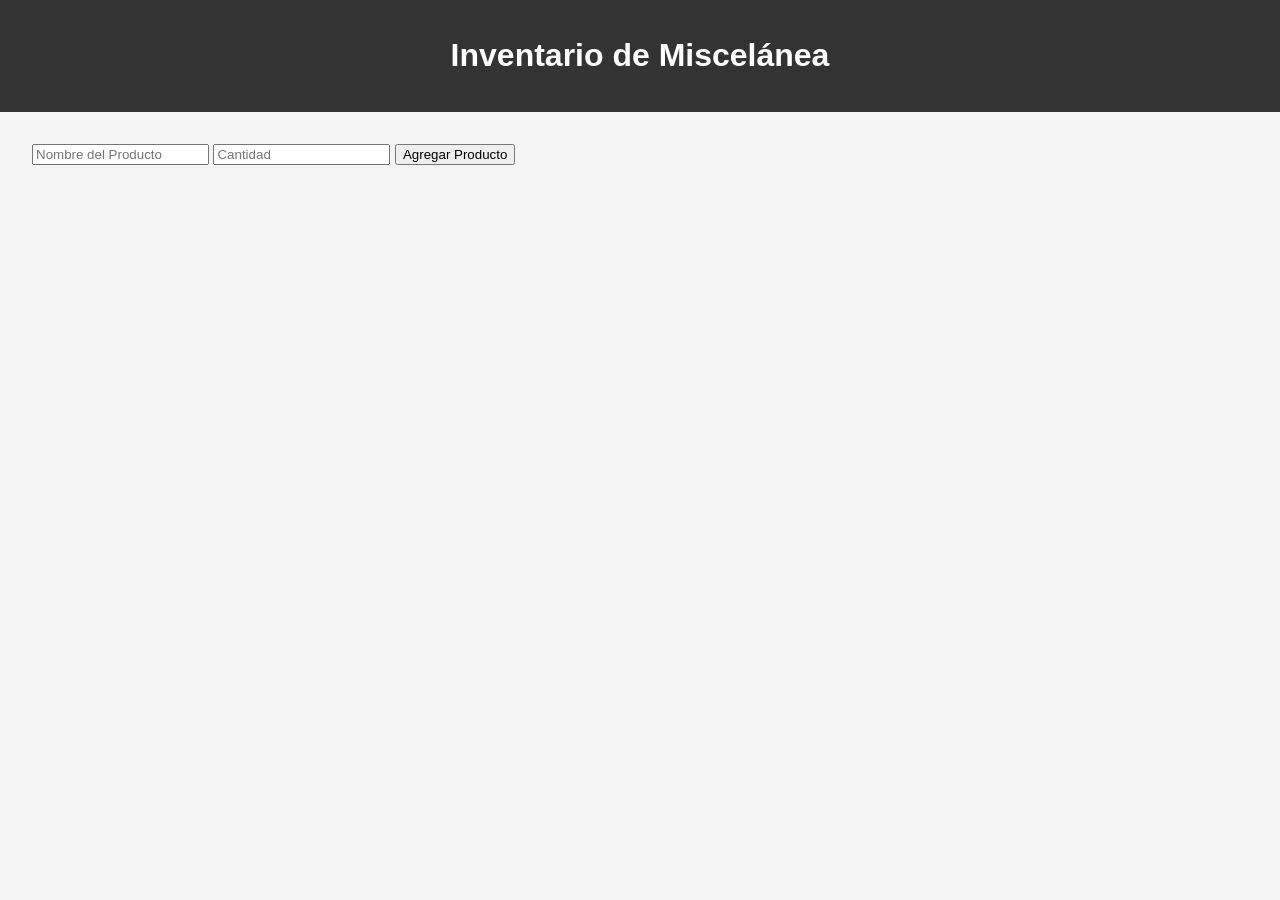
==== index.html @ 2b0689c4 "Initial commit" ====
<!DOCTYPE html>
<html lang="es">
<head>
    <meta charset="UTF-8">
    <meta name="viewport" content="width=device-width, initial-scale=1.0">
    <title>Inventario de Miscelánea</title>
    <link rel="stylesheet" href="styles.css"> <!-- Vincula styles.css -->
</head>
<body>

    <header>
        <h1>Inventario de Miscelánea</h1>
    </header>

    <main>
        <form id="product-form">
            <input type="text" id="product-name" placeholder="Nombre del Producto">
            <input type="number" id="product-quantity" placeholder="Cantidad">
            <button type="submit">Agregar Producto</button>
        </form>

        <section id="product-list">
            <!-- Aquí aparecerá la lista de productos -->
        </section>
    </main>

    <script src="script.js"></script> <!-- Vincula script.js -->
</body>
</html>
---- styles.css ----
body {
    font-family: Arial, sans-serif;
    margin: 0;
    padding: 0;
    background-color: #f5f5f5;
}

header {
    background-color: #333;
    color: #fff;
    padding: 1rem;
    text-align: center;
}

main {
    padding: 2rem;
}
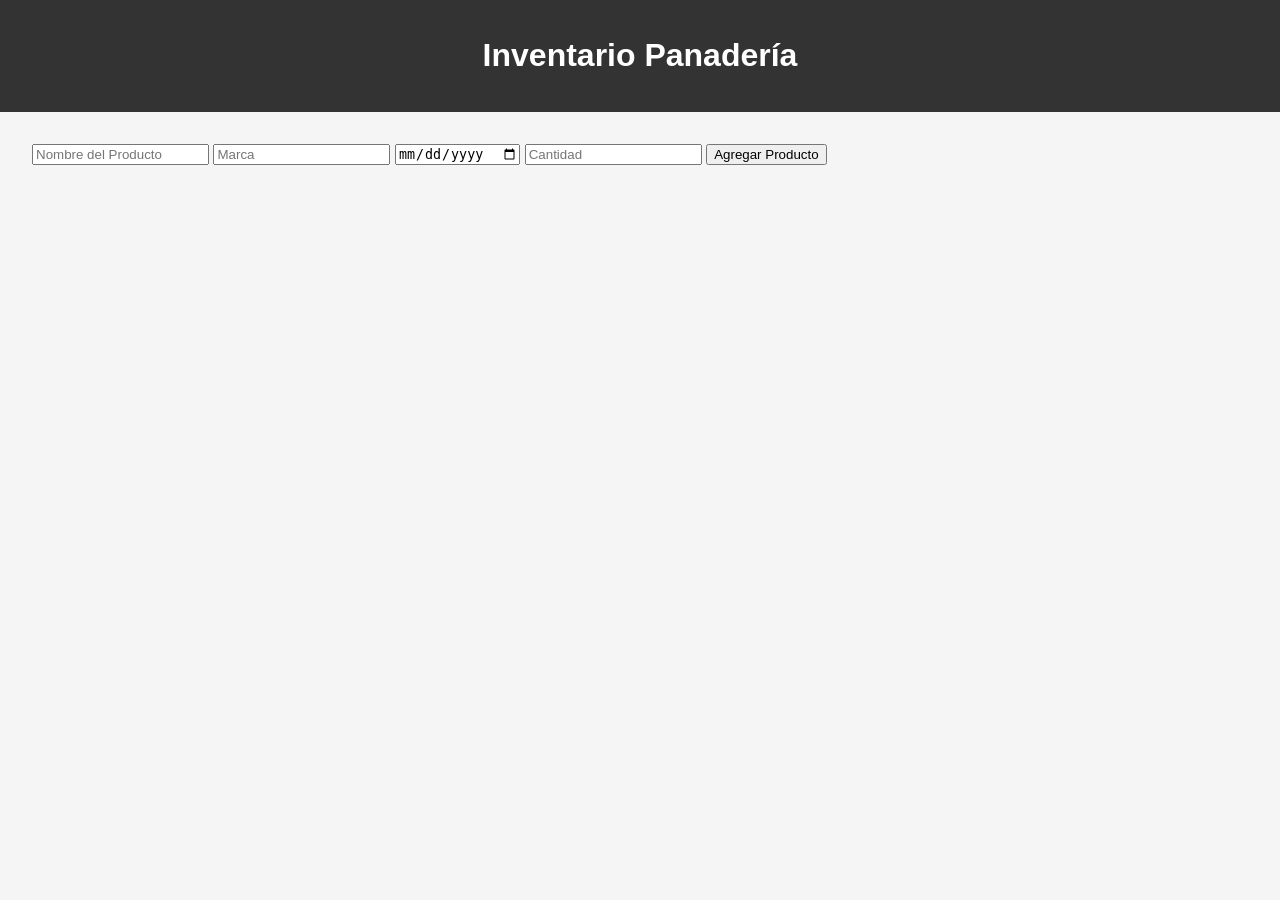
==== commit 333dcaa4: "Idea changed La idea se cambió de miscelania a panaderia." ====
--- a/index.html
+++ b/index.html
@@ -9,18 +9,21 @@
 <body>
 
     <header>
-        <h1>Inventario de Miscelánea</h1>
+        <h1>Inventario Panadería</h1>
     </header>
 
     <main>
         <form id="product-form">
             <input type="text" id="product-name" placeholder="Nombre del Producto">
+            <input type="text" id="product-marca" placeholder="Marca">
+            <input type="date" id="product-date" placeholder="Fecha de vencimiento">
             <input type="number" id="product-quantity" placeholder="Cantidad">
+
             <button type="submit">Agregar Producto</button>
         </form>
 
         <section id="product-list">
-            <!-- Aquí aparecerá la lista de productos -->
+           
         </section>
     </main>
 
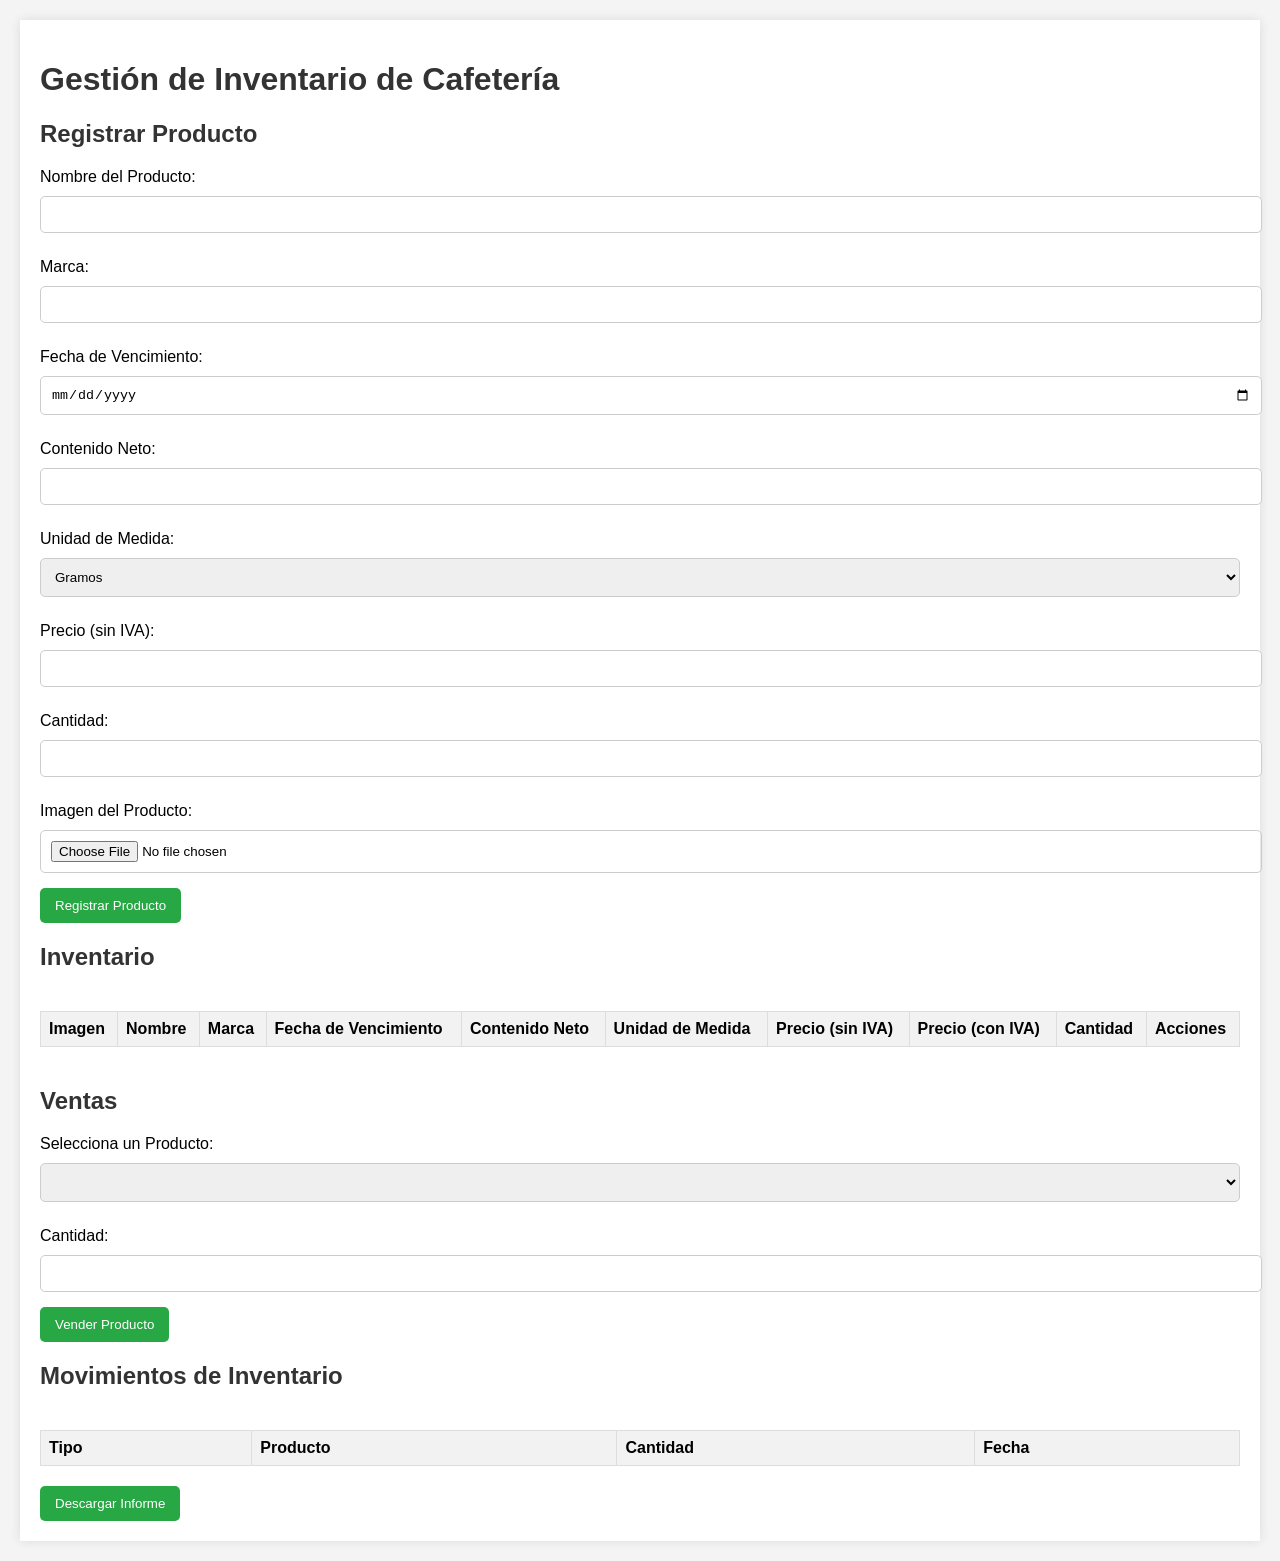
==== commit 30b777ab: "ultimos ajustes" ====
--- a/index.html
+++ b/index.html
@@ -3,30 +3,303 @@
 <head>
     <meta charset="UTF-8">
     <meta name="viewport" content="width=device-width, initial-scale=1.0">
-    <title>Inventario de Miscelánea</title>
-    <link rel="stylesheet" href="styles.css"> <!-- Vincula styles.css -->
+    <title>Inventario de Cafetería</title>
+    <style>
+        body {
+            font-family: Arial, sans-serif;
+            margin: 0;
+            padding: 20px;
+            background-color: #f4f4f4;
+        }
+        h1, h2 {
+            color: #333;
+        }
+        .container {
+            max-width: 1200px;
+            margin: 0 auto;
+            padding: 20px;
+            background: #fff;
+            box-shadow: 0 0 10px rgba(0,0,0,0.1);
+        }
+        form {
+            margin-bottom: 20px;
+        }
+        label {
+            display: block;
+            margin: 10px 0 5px;
+        }
+        input, select {
+            width: 100%;
+            padding: 10px;
+            margin: 5px 0 15px;
+            border: 1px solid #ccc;
+            border-radius: 5px;
+        }
+        button {
+            padding: 10px 15px;
+            background-color: #28a745;
+            color: white;
+            border: none;
+            border-radius: 5px;
+            cursor: pointer;
+        }
+        button:hover {
+            background-color: #218838;
+        }
+        table {
+            width: 100%;
+            border-collapse: collapse;
+            margin: 20px 0;
+        }
+        th, td {
+            border: 1px solid #ddd;
+            padding: 8px;
+            text-align: left;
+        }
+        th {
+            background-color: #f2f2f2;
+        }
+        .responsive-table {
+            overflow-x: auto;
+        }
+        .image-preview {
+            max-width: 100px;
+            display: block;
+            margin: 10px 0;
+        }
+    </style>
 </head>
 <body>
-
-    <header>
-        <h1>Inventario Panadería</h1>
-    </header>
-
-    <main>
-        <form id="product-form">
-            <input type="text" id="product-name" placeholder="Nombre del Producto">
-            <input type="text" id="product-marca" placeholder="Marca">
-            <input type="date" id="product-date" placeholder="Fecha de vencimiento">
-            <input type="number" id="product-quantity" placeholder="Cantidad">
-
-            <button type="submit">Agregar Producto</button>
+    <div class="container">
+        <h1>Gestión de Inventario de Cafetería</h1>
+        
+        <h2>Registrar Producto</h2>
+        <form id="productForm">
+            <label for="productName">Nombre del Producto:</label>
+            <input type="text" id="productName" required>
+            <label for="brand">Marca:</label>
+            <input type="text" id="brand" required>
+            <label for="expiryDate">Fecha de Vencimiento:</label>
+            <input type="date" id="expiryDate" required>
+            <label for="netContent">Contenido Neto:</label>
+            <input type="text" id="netContent" required>
+            <label for="unitMeasure">Unidad de Medida:</label>
+            <select id="unitMeasure">
+                <option value="g">Gramos</option>
+                <option value="ml">Mililitros</option>
+            </select>
+            <label for="price">Precio (sin IVA):</label>
+            <input type="number" id="price" required>
+            <label for="quantity">Cantidad:</label>
+            <input type="number" id="quantity" required>
+            <label for="image">Imagen del Producto:</label>
+            <input type="file" id="image" accept="image/*" onchange="previewImage(event)">
+            <img id="imagePreview" class="image-preview" src="" alt="Vista previa de la imagen" style="display:none;">
+            <button type="submit">Registrar Producto</button>
         </form>
-
-        <section id="product-list">
-           
-        </section>
-    </main>
-
-    <script src="script.js"></script> <!-- Vincula script.js -->
+        
+        <h2>Inventario</h2>
+        <div class="responsive-table">
+            <table id="inventoryTable">
+                <thead>
+                    <tr>
+                        <th>Imagen</th>
+                        <th>Nombre</th>
+                        <th>Marca</th>
+                        <th>Fecha de Vencimiento</th>
+                        <th>Contenido Neto</th>
+                        <th>Unidad de Medida</th>
+                        <th>Precio (sin IVA)</th>
+                        <th>Precio (con IVA)</th>
+                        <th>Cantidad</th>
+                        <th>Acciones</th>
+                    </tr>
+                </thead>
+                <tbody>
+                    <!-- Las filas de productos se llenarán aquí -->
+                </tbody>
+            </table>
+        </div>
+
+        <h2>Ventas</h2>
+        <form id="salesForm">
+            <label for="salesProduct">Selecciona un Producto:</label>
+            <select id="salesProduct" required>
+                <!-- Opciones llenadas desde el inventario -->
+            </select>
+            <label for="salesQuantity">Cantidad:</label>
+            <input type="number" id="salesQuantity" required>
+            <button type="submit">Vender Producto</button>
+        </form>
+
+        <h2>Movimientos de Inventario</h2>
+        <div class="responsive-table">
+            <table id="movementsTable">
+                <thead>
+                    <tr>
+                        <th>Tipo</th>
+                        <th>Producto</th>
+                        <th>Cantidad</th>
+                        <th>Fecha</th>
+                    </tr>
+                </thead>
+                <tbody>
+                    <!-- Las filas de movimientos se llenarán aquí -->
+                </tbody>
+            </table>
+        </div>
+
+        <button onclick="downloadReport()">Descargar Informe</button>
+    </div>
+
+    <script>
+        const inventory = [];
+        const movements = [];
+
+        document.getElementById('productForm').addEventListener('submit', function(event) {
+            event.preventDefault();
+            const name = document.getElementById('productName').value;
+            const brand = document.getElementById('brand').value;
+            const expiryDate = document.getElementById('expiryDate').value;
+            const netContent = document.getElementById('netContent').value;
+            const unitMeasure = document.getElementById('unitMeasure').value;
+            const price = parseFloat(document.getElementById('price').value);
+            const quantity = parseInt(document.getElementById('quantity').value);
+            const image = document.getElementById('image').files[0];
+
+            const reader = new FileReader();
+            reader.onload = function(e) {
+                inventory.push({
+                    name,
+                    brand,
+                    expiryDate,
+                    netContent,
+                    unitMeasure,
+                    price,
+                    quantity,
+                    image: e.target.result,
+                });
+                updateInventoryTable();
+                updateSalesProductSelect();
+                document.getElementById('productForm').reset();
+                document.getElementById('imagePreview').style.display = 'none';
+            };
+            reader.readAsDataURL(image);
+        });
+
+        document.getElementById('salesForm').addEventListener('submit', function(event) {
+            event.preventDefault();
+            const selectedProductIndex = document.getElementById('salesProduct').selectedIndex;
+            const quantitySold = parseInt(document.getElementById('salesQuantity').value);
+
+            if (quantitySold > inventory[selectedProductIndex].quantity) {
+                alert('No hay suficiente cantidad en el inventario.');
+                return;
+            }
+
+            const movement = {
+                type: 'Venta',
+                product: inventory[selectedProductIndex].name,
+                quantity: quantitySold,
+                date: new Date().toLocaleDateString()
+            };
+
+            movements.push(movement);
+            inventory[selectedProductIndex].quantity -= quantitySold;
+
+            updateInventoryTable();
+            updateMovementsTable();
+            document.getElementById('salesForm').reset();
+        });
+
+        function updateInventoryTable() {
+            const inventoryTableBody = document.querySelector('#inventoryTable tbody');
+            inventoryTableBody.innerHTML = '';
+            inventory.forEach((item, index) => {
+                const row = inventoryTableBody.insertRow();
+                row.innerHTML = `
+                    <td><img src="${item.image}" alt="${item.name}" style="max-width: 100px;"></td>
+                    <td>${item.name}</td>
+                    <td>${item.brand}</td>
+                    <td>${item.expiryDate}</td>
+                    <td>${item.netContent}</td>
+                    <td>${item.unitMeasure}</td>
+                    <td>$${item.price.toFixed(2)}</td>
+                    <td>$${(item.price * 1.19).toFixed(2)}</td>
+                    <td>${item.quantity}</td>
+                    <td><button onclick="editProduct(${index})">Editar</button><button onclick="deleteProduct(${index})">Eliminar</button></td>
+                `;
+            });
+        }
+
+        function updateSalesProductSelect() {
+            const salesProductSelect = document.getElementById('salesProduct');
+            salesProductSelect.innerHTML = '';
+            inventory.forEach((item) => {
+                const option = document.createElement('option');
+                option.value = item.name;
+                option.textContent = `${item.name} - $${item.price.toFixed(2)} (C: ${item.quantity})`;
+                salesProductSelect.appendChild(option);
+            });
+        }
+
+        function updateMovementsTable() {
+            const movementsTableBody = document.querySelector('#movementsTable tbody');
+            movementsTableBody.innerHTML = '';
+            movements.forEach((movement) => {
+                const row = movementsTableBody.insertRow();
+                row.innerHTML = `
+                    <td>${movement.type}</td>
+                    <td>${movement.product}</td>
+                    <td>${movement.quantity}</td>
+                    <td>${movement.date}</td>
+                `;
+            });
+        }
+
+        function downloadReport() {
+            const csvContent = "data:text/csv;charset=utf-8," 
+                + "Tipo,Producto,Cantidad,Fecha\n" 
+                + movements.map(movement => `${movement.type},${movement.product},${movement.quantity},${movement.date}`).join("\n");
+
+            const encodedUri = encodeURI(csvContent);
+            const link = document.createElement("a");
+            link.setAttribute("href", encodedUri);
+            link.setAttribute("download", "movimientos_inventario.csv");
+            document.body.appendChild(link);
+            link.click();
+            document.body.removeChild(link);
+        }
+
+        function previewImage(event) {
+            const imagePreview = document.getElementById('imagePreview');
+            imagePreview.src = URL.createObjectURL(event.target.files[0]);
+            imagePreview.style.display = 'block';
+        }
+
+        function editProduct(index) {
+            const item = inventory[index];
+            document.getElementById('productName').value = item.name;
+            document.getElementById('brand').value = item.brand;
+            document.getElementById('expiryDate').value = item.expiryDate;
+            document.getElementById('netContent').value = item.netContent;
+            document.getElementById('unitMeasure').value = item.unitMeasure;
+            document.getElementById('price').value = item.price;
+            document.getElementById('quantity').value = item.quantity;
+            document.getElementById('imagePreview').src = item.image;
+            document.getElementById('imagePreview').style.display = 'block';
+
+            // Remove the product from the inventory for editing
+            inventory.splice(index, 1);
+            updateInventoryTable();
+            updateSalesProductSelect();
+        }
+
+        function deleteProduct(index) {
+            inventory.splice(index, 1);
+            updateInventoryTable();
+            updateSalesProductSelect();
+        }
+    </script>
 </body>
-</html>
+</html>
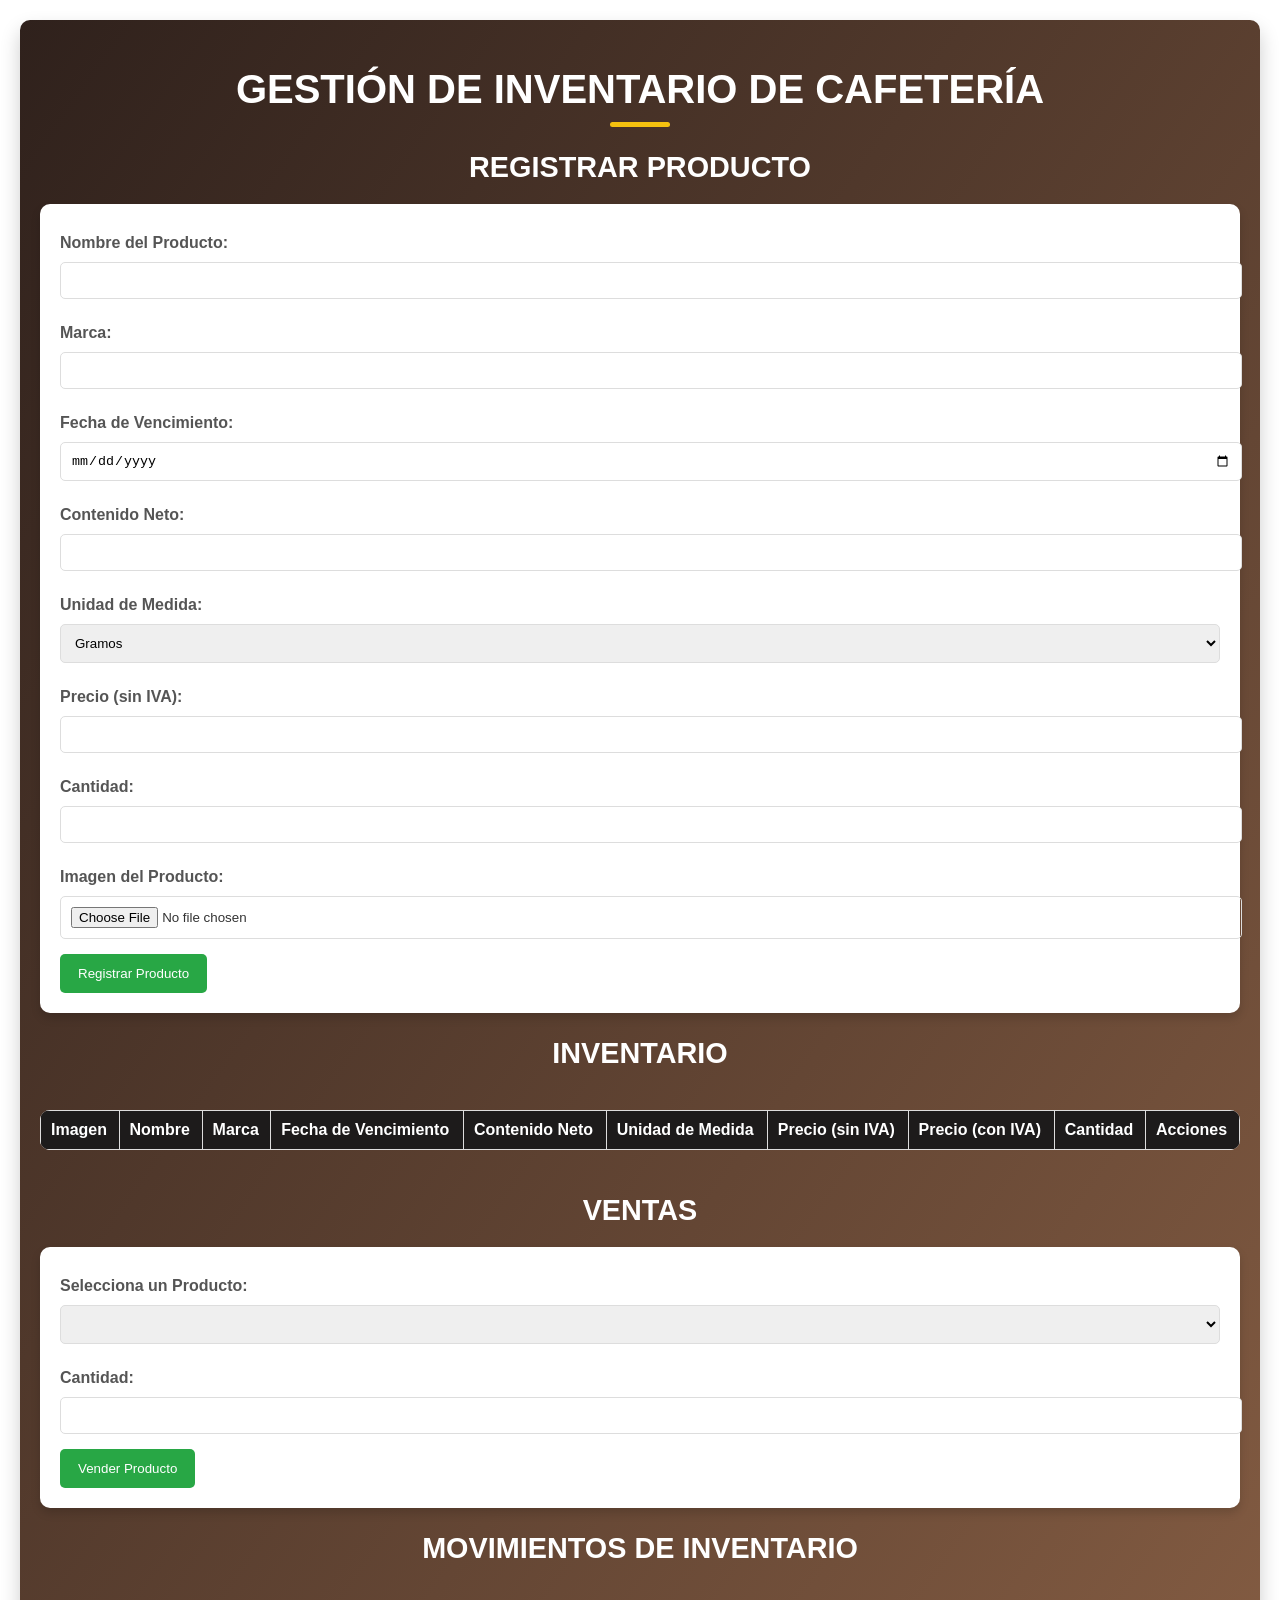
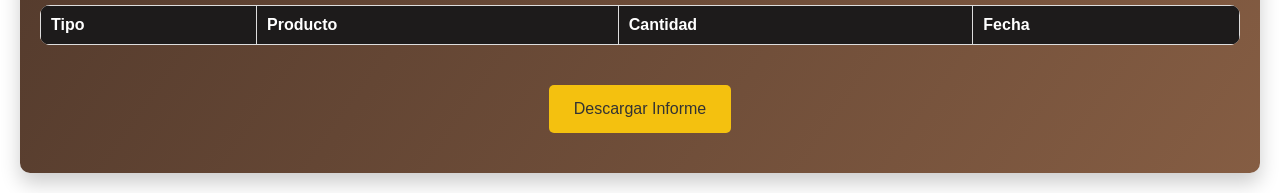
==== commit 28954baf: "agregando los ultimos cambios, y quitando los archivos innecesarios" ====
--- a/index.html
+++ b/index.html
@@ -8,56 +8,105 @@
         body {
             font-family: Arial, sans-serif;
             margin: 0;
-            padding: 20px;
-            background-color: #f4f4f4;
+            padding: 0;
+            background-image: url('./mesa-cafe-fondo-borroso_861875-1051.jpg');
+            background-size: cover;
+            background-position: center;
+            background-repeat: no-repeat;
+        
+        
+            color: #333;
         }
         h1, h2 {
-            color: #333;
+            text-align: center;
+            color: #ffffff;
+            text-transform: uppercase;
+            margin-bottom: 20px;
+        }
+        h1 {
+            font-size: 2.5em;
+            position: relative;
+        }
+        h1::after {
+            content: '';
+            width: 60px;
+            height: 5px;
+            background-color: #f4c10f;
+            display: block;
+            margin: 10px auto;
+            border-radius: 5px;
+        }
+        h2 {
+            font-size: 1.8em;
         }
         .container {
             max-width: 1200px;
-            margin: 0 auto;
+            margin: 20px auto;
             padding: 20px;
-            background: #fff;
-            box-shadow: 0 0 10px rgba(0,0,0,0.1);
+            background: linear-gradient(to bottom right, #2f211c, #855d43);
+            border-radius: 10px;
+            box-shadow: 0 10px 20px rgba(0, 0, 0, 0.2);
         }
         form {
             margin-bottom: 20px;
+            background: #ffffff;
+            padding: 20px;
+            border-radius: 10px;
+            box-shadow: 0 5px 10px rgba(0, 0, 0, 0.15);
         }
         label {
             display: block;
             margin: 10px 0 5px;
+            color: #555;
+            font-weight: bold;
         }
         input, select {
             width: 100%;
             padding: 10px;
             margin: 5px 0 15px;
-            border: 1px solid #ccc;
+            border: 1px solid #ddd;
             border-radius: 5px;
         }
+        input:focus, select:focus {
+            border-color: #6a11cb;
+            outline: none;
+            box-shadow: 0 0 5px rgba(106, 17, 203, 0.5);
+        }
         button {
-            padding: 10px 15px;
+            padding: 12px 18px;
             background-color: #28a745;
             color: white;
             border: none;
             border-radius: 5px;
             cursor: pointer;
+            transition: background-color 0.3s ease, box-shadow 0.3s ease;
         }
         button:hover {
             background-color: #218838;
+            box-shadow: 0 5px 10px rgba(33, 136, 56, 0.3);
         }
         table {
             width: 100%;
             border-collapse: collapse;
             margin: 20px 0;
+            background: #ffffff;
+            border-radius: 10px;
+            overflow: hidden;
         }
         th, td {
             border: 1px solid #ddd;
-            padding: 8px;
+            padding: 10px;
             text-align: left;
         }
         th {
-            background-color: #f2f2f2;
+            background-color: #1d1b1b;
+            color: white;
+        }
+        tr:nth-child(even) {
+            background-color: #f9f9f9;
+        }
+        tr:hover {
+            background-color: #f1f1f1;
         }
         .responsive-table {
             overflow-x: auto;
@@ -66,6 +115,23 @@
             max-width: 100px;
             display: block;
             margin: 10px 0;
+        }
+        .download-btn {
+            display: block;
+            margin: 20px auto;
+            padding: 15px 25px;
+            font-size: 1em;
+            background: #f4c10f;
+            color: #333;
+            border: none;
+            border-radius: 5px;
+            cursor: pointer;
+            text-align: center;
+            transition: all 0.3s ease;
+        }
+        .download-btn:hover {
+            background: #b49c42;
+            box-shadow: 0 5px 10px rgba(229, 181, 14, 0.3);
         }
     </style>
 </head>
@@ -120,7 +186,7 @@
                 </tbody>
             </table>
         </div>
-
+    
         <h2>Ventas</h2>
         <form id="salesForm">
             <label for="salesProduct">Selecciona un Producto:</label>
@@ -131,7 +197,7 @@
             <input type="number" id="salesQuantity" required>
             <button type="submit">Vender Producto</button>
         </form>
-
+    
         <h2>Movimientos de Inventario</h2>
         <div class="responsive-table">
             <table id="movementsTable">
@@ -148,158 +214,160 @@
                 </tbody>
             </table>
         </div>
-
-        <button onclick="downloadReport()">Descargar Informe</button>
+    
+        <button class="download-btn" onclick="downloadReport()">Descargar Informe</button>
     </div>
-
+    
     <script>
         const inventory = [];
         const movements = [];
-
+    
+        // Función para mostrar la vista previa de la imagen
+        function previewImage(event) {
+            const file = event.target.files[0];
+            const reader = new FileReader();
+            reader.onload = function() {
+                const imagePreview = document.getElementById('imagePreview');
+                imagePreview.src = reader.result;
+                imagePreview.style.display = 'block';
+            };
+            reader.readAsDataURL(file);
+        }
+    
+        // Función para registrar un producto
         document.getElementById('productForm').addEventListener('submit', function(event) {
             event.preventDefault();
-            const name = document.getElementById('productName').value;
+            
+            const productName = document.getElementById('productName').value;
             const brand = document.getElementById('brand').value;
             const expiryDate = document.getElementById('expiryDate').value;
             const netContent = document.getElementById('netContent').value;
             const unitMeasure = document.getElementById('unitMeasure').value;
             const price = parseFloat(document.getElementById('price').value);
             const quantity = parseInt(document.getElementById('quantity').value);
-            const image = document.getElementById('image').files[0];
-
-            const reader = new FileReader();
-            reader.onload = function(e) {
-                inventory.push({
-                    name,
-                    brand,
-                    expiryDate,
-                    netContent,
-                    unitMeasure,
-                    price,
-                    quantity,
-                    image: e.target.result,
-                });
-                updateInventoryTable();
-                updateSalesProductSelect();
-                document.getElementById('productForm').reset();
-                document.getElementById('imagePreview').style.display = 'none';
+            const image = document.getElementById('imagePreview').src;
+    
+            const newProduct = {
+                productName,
+                brand,
+                expiryDate,
+                netContent,
+                unitMeasure,
+                price,
+                quantity,
+                image
             };
-            reader.readAsDataURL(image);
+    
+            // Añadir el producto al inventario
+            inventory.push(newProduct);
+    
+            // Agregar el producto al inventario en la tabla
+            const inventoryTable = document.getElementById('inventoryTable').getElementsByTagName('tbody')[0];
+            const row = inventoryTable.insertRow();
+            row.innerHTML = `
+                <td><img src="${image}" alt="Imagen" class="image-preview" /></td>
+                <td>${productName}</td>
+                <td>${brand}</td>
+                <td>${expiryDate}</td>
+                <td>${netContent}</td>
+                <td>${unitMeasure}</td>
+                <td>${price}</td>
+                <td>${(price * 1.16).toFixed(2)}</td>
+                <td>${quantity}</td>
+                <td><button onclick="deleteProduct(${inventory.length - 1})">Eliminar</button></td>
+            `;
+    
+            // Agregar el producto al formulario de ventas
+            const salesProductSelect = document.getElementById('salesProduct');
+            const option = document.createElement('option');
+            option.value = inventory.length - 1;
+            option.textContent = productName;
+            salesProductSelect.appendChild(option);
+    
+            // Limpiar el formulario de registro
+            document.getElementById('productForm').reset();
+            document.getElementById('imagePreview').style.display = 'none';
         });
-
+    
+        // Función para eliminar un producto del inventario
+        function deleteProduct(index) {
+            inventory.splice(index, 1);
+            movements.push({
+                type: 'Eliminación',
+                product: inventory[index].productName,
+                quantity: inventory[index].quantity,
+                date: new Date().toLocaleString()
+            });
+    
+            // Re-renderizar la tabla de inventario
+            renderInventory();
+        }
+    
+        // Función para renderizar el inventario
+        function renderInventory() {
+            const inventoryTable = document.getElementById('inventoryTable').getElementsByTagName('tbody')[0];
+            inventoryTable.innerHTML = '';
+            
+            inventory.forEach((product, index) => {
+                const row = inventoryTable.insertRow();
+                row.innerHTML = `
+                    <td><img src="${product.image}" alt="Imagen" class="image-preview" /></td>
+                    <td>${product.productName}</td>
+                    <td>${product.brand}</td>
+                    <td>${product.expiryDate}</td>
+                    <td>${product.netContent}</td>
+                    <td>${product.unitMeasure}</td>
+                    <td>${product.price}</td>
+                    <td>${(product.price * 1.16).toFixed(2)}</td>
+                    <td>${product.quantity}</td>
+                    <td><button onclick="deleteProduct(${index})">Eliminar</button></td>
+                `;
+            });
+        }
+    
+        // Función para registrar la venta
         document.getElementById('salesForm').addEventListener('submit', function(event) {
             event.preventDefault();
-            const selectedProductIndex = document.getElementById('salesProduct').selectedIndex;
-            const quantitySold = parseInt(document.getElementById('salesQuantity').value);
-
-            if (quantitySold > inventory[selectedProductIndex].quantity) {
-                alert('No hay suficiente cantidad en el inventario.');
+            
+            const salesProductIndex = document.getElementById('salesProduct').value;
+            const salesQuantity = parseInt(document.getElementById('salesQuantity').value);
+            
+            const product = inventory[salesProductIndex];
+            
+            if (salesQuantity <= 0 || salesQuantity > product.quantity) {
+                alert("La cantidad a vender no es válida.");
                 return;
             }
-
-            const movement = {
+    
+            // Actualizar la cantidad en el inventario
+            product.quantity -= salesQuantity;
+            
+            // Registrar el movimiento de venta
+            movements.push({
                 type: 'Venta',
-                product: inventory[selectedProductIndex].name,
-                quantity: quantitySold,
-                date: new Date().toLocaleDateString()
-            };
-
-            movements.push(movement);
-            inventory[selectedProductIndex].quantity -= quantitySold;
-
-            updateInventoryTable();
-            updateMovementsTable();
+                product: product.productName,
+                quantity: salesQuantity,
+                date: new Date().toLocaleString()
+            });
+    
+            // Añadir el movimiento a la tabla de movimientos
+            const movementsTable = document.getElementById('movementsTable').getElementsByTagName('tbody')[0];
+            const row = movementsTable.insertRow();
+            row.innerHTML = `
+                <td>Venta</td>
+                <td>${product.productName}</td>
+                <td>${salesQuantity}</td>
+                <td>${new Date().toLocaleString()}</td>
+            `;
+    
+            // Re-renderizar el inventario después de la venta
+            renderInventory();
+    
+            // Limpiar el formulario de ventas
             document.getElementById('salesForm').reset();
         });
-
-        function updateInventoryTable() {
-            const inventoryTableBody = document.querySelector('#inventoryTable tbody');
-            inventoryTableBody.innerHTML = '';
-            inventory.forEach((item, index) => {
-                const row = inventoryTableBody.insertRow();
-                row.innerHTML = `
-                    <td><img src="${item.image}" alt="${item.name}" style="max-width: 100px;"></td>
-                    <td>${item.name}</td>
-                    <td>${item.brand}</td>
-                    <td>${item.expiryDate}</td>
-                    <td>${item.netContent}</td>
-                    <td>${item.unitMeasure}</td>
-                    <td>$${item.price.toFixed(2)}</td>
-                    <td>$${(item.price * 1.19).toFixed(2)}</td>
-                    <td>${item.quantity}</td>
-                    <td><button onclick="editProduct(${index})">Editar</button><button onclick="deleteProduct(${index})">Eliminar</button></td>
-                `;
-            });
-        }
-
-        function updateSalesProductSelect() {
-            const salesProductSelect = document.getElementById('salesProduct');
-            salesProductSelect.innerHTML = '';
-            inventory.forEach((item) => {
-                const option = document.createElement('option');
-                option.value = item.name;
-                option.textContent = `${item.name} - $${item.price.toFixed(2)} (C: ${item.quantity})`;
-                salesProductSelect.appendChild(option);
-            });
-        }
-
-        function updateMovementsTable() {
-            const movementsTableBody = document.querySelector('#movementsTable tbody');
-            movementsTableBody.innerHTML = '';
-            movements.forEach((movement) => {
-                const row = movementsTableBody.insertRow();
-                row.innerHTML = `
-                    <td>${movement.type}</td>
-                    <td>${movement.product}</td>
-                    <td>${movement.quantity}</td>
-                    <td>${movement.date}</td>
-                `;
-            });
-        }
-
-        function downloadReport() {
-            const csvContent = "data:text/csv;charset=utf-8," 
-                + "Tipo,Producto,Cantidad,Fecha\n" 
-                + movements.map(movement => `${movement.type},${movement.product},${movement.quantity},${movement.date}`).join("\n");
-
-            const encodedUri = encodeURI(csvContent);
-            const link = document.createElement("a");
-            link.setAttribute("href", encodedUri);
-            link.setAttribute("download", "movimientos_inventario.csv");
-            document.body.appendChild(link);
-            link.click();
-            document.body.removeChild(link);
-        }
-
-        function previewImage(event) {
-            const imagePreview = document.getElementById('imagePreview');
-            imagePreview.src = URL.createObjectURL(event.target.files[0]);
-            imagePreview.style.display = 'block';
-        }
-
-        function editProduct(index) {
-            const item = inventory[index];
-            document.getElementById('productName').value = item.name;
-            document.getElementById('brand').value = item.brand;
-            document.getElementById('expiryDate').value = item.expiryDate;
-            document.getElementById('netContent').value = item.netContent;
-            document.getElementById('unitMeasure').value = item.unitMeasure;
-            document.getElementById('price').value = item.price;
-            document.getElementById('quantity').value = item.quantity;
-            document.getElementById('imagePreview').src = item.image;
-            document.getElementById('imagePreview').style.display = 'block';
-
-            // Remove the product from the inventory for editing
-            inventory.splice(index, 1);
-            updateInventoryTable();
-            updateSalesProductSelect();
-        }
-
-        function deleteProduct(index) {
-            inventory.splice(index, 1);
-            updateInventoryTable();
-            updateSalesProductSelect();
-        }
     </script>
+    
+    
 </body>
-</html>+</html>
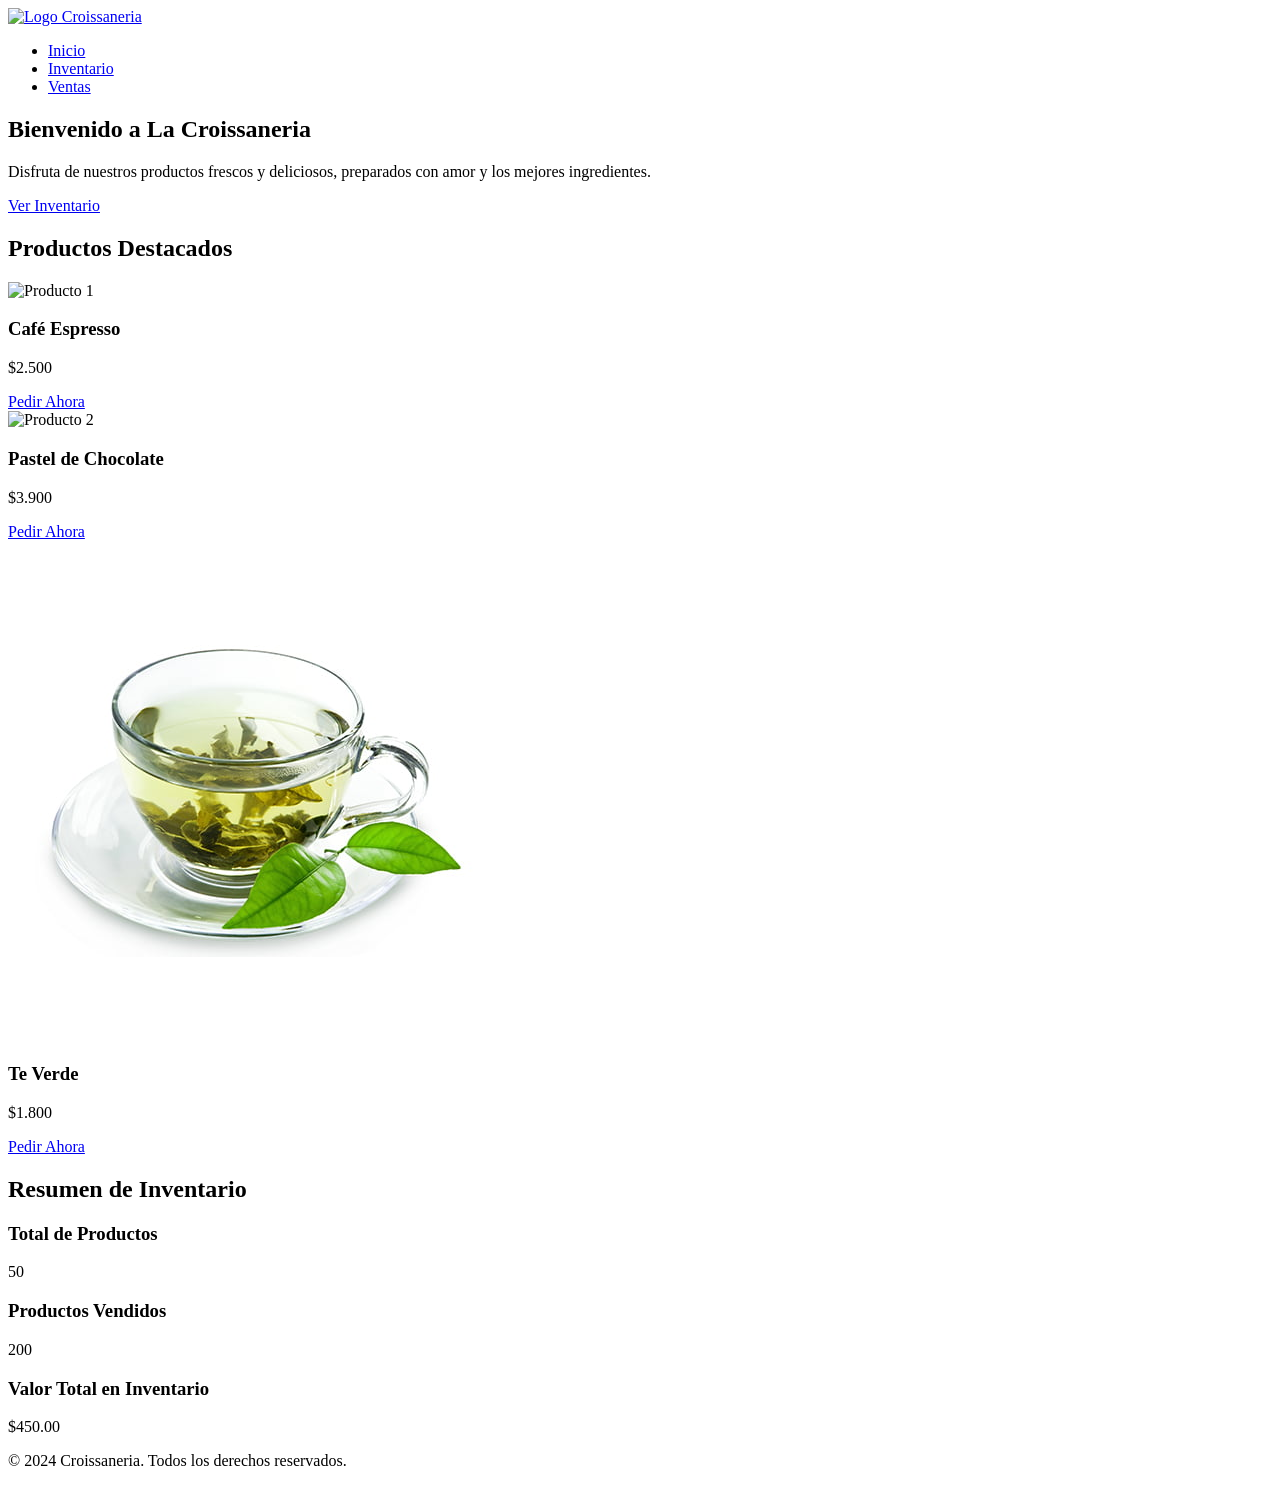
==== commit 553e1aa8: "cambios completo" ====
--- a/index.html
+++ b/index.html
@@ -3,371 +3,97 @@
 <head>
     <meta charset="UTF-8">
     <meta name="viewport" content="width=device-width, initial-scale=1.0">
-    <title>Inventario de Cafetería</title>
-    <style>
-        body {
-            font-family: Arial, sans-serif;
-            margin: 0;
-            padding: 0;
-            background-image: url('./mesa-cafe-fondo-borroso_861875-1051.jpg');
-            background-size: cover;
-            background-position: center;
-            background-repeat: no-repeat;
-        
-        
-            color: #333;
-        }
-        h1, h2 {
-            text-align: center;
-            color: #ffffff;
-            text-transform: uppercase;
-            margin-bottom: 20px;
-        }
-        h1 {
-            font-size: 2.5em;
-            position: relative;
-        }
-        h1::after {
-            content: '';
-            width: 60px;
-            height: 5px;
-            background-color: #f4c10f;
-            display: block;
-            margin: 10px auto;
-            border-radius: 5px;
-        }
-        h2 {
-            font-size: 1.8em;
-        }
-        .container {
-            max-width: 1200px;
-            margin: 20px auto;
-            padding: 20px;
-            background: linear-gradient(to bottom right, #2f211c, #855d43);
-            border-radius: 10px;
-            box-shadow: 0 10px 20px rgba(0, 0, 0, 0.2);
-        }
-        form {
-            margin-bottom: 20px;
-            background: #ffffff;
-            padding: 20px;
-            border-radius: 10px;
-            box-shadow: 0 5px 10px rgba(0, 0, 0, 0.15);
-        }
-        label {
-            display: block;
-            margin: 10px 0 5px;
-            color: #555;
-            font-weight: bold;
-        }
-        input, select {
-            width: 100%;
-            padding: 10px;
-            margin: 5px 0 15px;
-            border: 1px solid #ddd;
-            border-radius: 5px;
-        }
-        input:focus, select:focus {
-            border-color: #6a11cb;
-            outline: none;
-            box-shadow: 0 0 5px rgba(106, 17, 203, 0.5);
-        }
-        button {
-            padding: 12px 18px;
-            background-color: #28a745;
-            color: white;
-            border: none;
-            border-radius: 5px;
-            cursor: pointer;
-            transition: background-color 0.3s ease, box-shadow 0.3s ease;
-        }
-        button:hover {
-            background-color: #218838;
-            box-shadow: 0 5px 10px rgba(33, 136, 56, 0.3);
-        }
-        table {
-            width: 100%;
-            border-collapse: collapse;
-            margin: 20px 0;
-            background: #ffffff;
-            border-radius: 10px;
-            overflow: hidden;
-        }
-        th, td {
-            border: 1px solid #ddd;
-            padding: 10px;
-            text-align: left;
-        }
-        th {
-            background-color: #1d1b1b;
-            color: white;
-        }
-        tr:nth-child(even) {
-            background-color: #f9f9f9;
-        }
-        tr:hover {
-            background-color: #f1f1f1;
-        }
-        .responsive-table {
-            overflow-x: auto;
-        }
-        .image-preview {
-            max-width: 100px;
-            display: block;
-            margin: 10px 0;
-        }
-        .download-btn {
-            display: block;
-            margin: 20px auto;
-            padding: 15px 25px;
-            font-size: 1em;
-            background: #f4c10f;
-            color: #333;
-            border: none;
-            border-radius: 5px;
-            cursor: pointer;
-            text-align: center;
-            transition: all 0.3s ease;
-        }
-        .download-btn:hover {
-            background: #b49c42;
-            box-shadow: 0 5px 10px rgba(229, 181, 14, 0.3);
-        }
-    </style>
+    <title>Inventario de Cafetería - Croissaneria</title>
+    <link href="https://fonts.googleapis.com/css2?family=Poppins:wght@400;600&display=swap" rel="stylesheet">
+    <link rel="stylesheet" href="style.css">
 </head>
 <body>
-    <div class="container">
-        <h1>Gestión de Inventario de Cafetería</h1>
-        
-        <h2>Registrar Producto</h2>
-        <form id="productForm">
-            <label for="productName">Nombre del Producto:</label>
-            <input type="text" id="productName" required>
-            <label for="brand">Marca:</label>
-            <input type="text" id="brand" required>
-            <label for="expiryDate">Fecha de Vencimiento:</label>
-            <input type="date" id="expiryDate" required>
-            <label for="netContent">Contenido Neto:</label>
-            <input type="text" id="netContent" required>
-            <label for="unitMeasure">Unidad de Medida:</label>
-            <select id="unitMeasure">
-                <option value="g">Gramos</option>
-                <option value="ml">Mililitros</option>
-            </select>
-            <label for="price">Precio (sin IVA):</label>
-            <input type="number" id="price" required>
-            <label for="quantity">Cantidad:</label>
-            <input type="number" id="quantity" required>
-            <label for="image">Imagen del Producto:</label>
-            <input type="file" id="image" accept="image/*" onchange="previewImage(event)">
-            <img id="imagePreview" class="image-preview" src="" alt="Vista previa de la imagen" style="display:none;">
-            <button type="submit">Registrar Producto</button>
-        </form>
-        
-        <h2>Inventario</h2>
-        <div class="responsive-table">
-            <table id="inventoryTable">
-                <thead>
-                    <tr>
-                        <th>Imagen</th>
-                        <th>Nombre</th>
-                        <th>Marca</th>
-                        <th>Fecha de Vencimiento</th>
-                        <th>Contenido Neto</th>
-                        <th>Unidad de Medida</th>
-                        <th>Precio (sin IVA)</th>
-                        <th>Precio (con IVA)</th>
-                        <th>Cantidad</th>
-                        <th>Acciones</th>
-                    </tr>
-                </thead>
-                <tbody>
-                    <!-- Las filas de productos se llenarán aquí -->
-                </tbody>
-            </table>
+    <!-- Menú de Navegación -->
+    <nav class="navbar">
+        <div class="logo">
+<a href="index.html">
+            <img src="images/logo.jpg" alt="Logo Croissaneria" class="logo-img">
+</a>
+            <div class="logo-text">
+            </div>
         </div>
-    
-        <h2>Ventas</h2>
-        <form id="salesForm">
-            <label for="salesProduct">Selecciona un Producto:</label>
-            <select id="salesProduct" required>
-                <!-- Opciones llenadas desde el inventario -->
-            </select>
-            <label for="salesQuantity">Cantidad:</label>
-            <input type="number" id="salesQuantity" required>
-            <button type="submit">Vender Producto</button>
-        </form>
-    
-        <h2>Movimientos de Inventario</h2>
-        <div class="responsive-table">
-            <table id="movementsTable">
-                <thead>
-                    <tr>
-                        <th>Tipo</th>
-                        <th>Producto</th>
-                        <th>Cantidad</th>
-                        <th>Fecha</th>
-                    </tr>
-                </thead>
-                <tbody>
-                    <!-- Las filas de movimientos se llenarán aquí -->
-                </tbody>
-            </table>
+        <ul class="nav-links">
+            <li><a href="index.html">Inicio</a></li>
+            <li><a href="inventario.html">Inventario</a></li>
+            <li><a href="ventas.html">Ventas</a></li>
+        </ul>
+        <div class="hamburger">
+            <span></span>
+            <span></span>
+            <span></span>
         </div>
-    
-        <button class="download-btn" onclick="downloadReport()">Descargar Informe</button>
-    </div>
-    
+    </nav>
+
+    <!-- Sección de Bienvenida -->
+    <section class="hero">
+        <div class="hero-content">
+            <h1>Bienvenido a La Croissaneria</h1>
+            <p>Disfruta de nuestros productos frescos y deliciosos, preparados con amor y los mejores ingredientes.</p>
+            <a href="inventario.html" class="btn">Ver Inventario</a>
+        </div>
+    </section>
+
+    <!-- Sección de Productos Destacados -->
+    <section class="featured-products">
+        <h2>Productos Destacados</h2>
+        <div class="product-cards">
+            <div class="product-card">
+                <img src="images/cafe.jpg" alt="Producto 1">
+                <h3>Café Espresso</h3>
+                <p>$2.500</p>
+                <a href="ventas.html" class="btn">Pedir Ahora</a>
+            </div>
+            <div class="product-card">
+                <img src="images/pastel.jpg" alt="Producto 2">
+                <h3>Pastel de Chocolate</h3>
+                <p>$3.900</p>
+                <a href="ventas.html" class="btn">Pedir Ahora</a>
+            </div>
+            <div class="product-card">
+                <img src="images/te.jpg" alt="Producto 3">
+                <h3>Te Verde</h3>
+                <p>$1.800</p>
+                <a href="ventas.html" class="btn">Pedir Ahora</a>
+            </div>
+        </div>
+    </section>
+
+    <!-- Sección de Gestión de Inventario -->
+    <section class="inventory-summary">
+        <h2>Resumen de Inventario</h2>
+        <div class="summary-cards">
+            <div class="summary-card">
+                <h3>Total de Productos</h3>
+                <p>50</p>
+            </div>
+            <div class="summary-card">
+                <h3>Productos Vendidos</h3>
+                <p>200</p>
+            </div>
+            <div class="summary-card">
+                <h3>Valor Total en Inventario</h3>
+                <p>$450.00</p>
+            </div>
+        </div>
+    </section>
+
+    <!-- Pie de Página -->
+    <footer>
+        <p>&copy; 2024 Croissaneria. Todos los derechos reservados.</p>
+    </footer>
+
     <script>
-        const inventory = [];
-        const movements = [];
-    
-        // Función para mostrar la vista previa de la imagen
-        function previewImage(event) {
-            const file = event.target.files[0];
-            const reader = new FileReader();
-            reader.onload = function() {
-                const imagePreview = document.getElementById('imagePreview');
-                imagePreview.src = reader.result;
-                imagePreview.style.display = 'block';
-            };
-            reader.readAsDataURL(file);
-        }
-    
-        // Función para registrar un producto
-        document.getElementById('productForm').addEventListener('submit', function(event) {
-            event.preventDefault();
-            
-            const productName = document.getElementById('productName').value;
-            const brand = document.getElementById('brand').value;
-            const expiryDate = document.getElementById('expiryDate').value;
-            const netContent = document.getElementById('netContent').value;
-            const unitMeasure = document.getElementById('unitMeasure').value;
-            const price = parseFloat(document.getElementById('price').value);
-            const quantity = parseInt(document.getElementById('quantity').value);
-            const image = document.getElementById('imagePreview').src;
-    
-            const newProduct = {
-                productName,
-                brand,
-                expiryDate,
-                netContent,
-                unitMeasure,
-                price,
-                quantity,
-                image
-            };
-    
-            // Añadir el producto al inventario
-            inventory.push(newProduct);
-    
-            // Agregar el producto al inventario en la tabla
-            const inventoryTable = document.getElementById('inventoryTable').getElementsByTagName('tbody')[0];
-            const row = inventoryTable.insertRow();
-            row.innerHTML = `
-                <td><img src="${image}" alt="Imagen" class="image-preview" /></td>
-                <td>${productName}</td>
-                <td>${brand}</td>
-                <td>${expiryDate}</td>
-                <td>${netContent}</td>
-                <td>${unitMeasure}</td>
-                <td>${price}</td>
-                <td>${(price * 1.16).toFixed(2)}</td>
-                <td>${quantity}</td>
-                <td><button onclick="deleteProduct(${inventory.length - 1})">Eliminar</button></td>
-            `;
-    
-            // Agregar el producto al formulario de ventas
-            const salesProductSelect = document.getElementById('salesProduct');
-            const option = document.createElement('option');
-            option.value = inventory.length - 1;
-            option.textContent = productName;
-            salesProductSelect.appendChild(option);
-    
-            // Limpiar el formulario de registro
-            document.getElementById('productForm').reset();
-            document.getElementById('imagePreview').style.display = 'none';
-        });
-    
-        // Función para eliminar un producto del inventario
-        function deleteProduct(index) {
-            inventory.splice(index, 1);
-            movements.push({
-                type: 'Eliminación',
-                product: inventory[index].productName,
-                quantity: inventory[index].quantity,
-                date: new Date().toLocaleString()
-            });
-    
-            // Re-renderizar la tabla de inventario
-            renderInventory();
-        }
-    
-        // Función para renderizar el inventario
-        function renderInventory() {
-            const inventoryTable = document.getElementById('inventoryTable').getElementsByTagName('tbody')[0];
-            inventoryTable.innerHTML = '';
-            
-            inventory.forEach((product, index) => {
-                const row = inventoryTable.insertRow();
-                row.innerHTML = `
-                    <td><img src="${product.image}" alt="Imagen" class="image-preview" /></td>
-                    <td>${product.productName}</td>
-                    <td>${product.brand}</td>
-                    <td>${product.expiryDate}</td>
-                    <td>${product.netContent}</td>
-                    <td>${product.unitMeasure}</td>
-                    <td>${product.price}</td>
-                    <td>${(product.price * 1.16).toFixed(2)}</td>
-                    <td>${product.quantity}</td>
-                    <td><button onclick="deleteProduct(${index})">Eliminar</button></td>
-                `;
-            });
-        }
-    
-        // Función para registrar la venta
-        document.getElementById('salesForm').addEventListener('submit', function(event) {
-            event.preventDefault();
-            
-            const salesProductIndex = document.getElementById('salesProduct').value;
-            const salesQuantity = parseInt(document.getElementById('salesQuantity').value);
-            
-            const product = inventory[salesProductIndex];
-            
-            if (salesQuantity <= 0 || salesQuantity > product.quantity) {
-                alert("La cantidad a vender no es válida.");
-                return;
-            }
-    
-            // Actualizar la cantidad en el inventario
-            product.quantity -= salesQuantity;
-            
-            // Registrar el movimiento de venta
-            movements.push({
-                type: 'Venta',
-                product: product.productName,
-                quantity: salesQuantity,
-                date: new Date().toLocaleString()
-            });
-    
-            // Añadir el movimiento a la tabla de movimientos
-            const movementsTable = document.getElementById('movementsTable').getElementsByTagName('tbody')[0];
-            const row = movementsTable.insertRow();
-            row.innerHTML = `
-                <td>Venta</td>
-                <td>${product.productName}</td>
-                <td>${salesQuantity}</td>
-                <td>${new Date().toLocaleString()}</td>
-            `;
-    
-            // Re-renderizar el inventario después de la venta
-            renderInventory();
-    
-            // Limpiar el formulario de ventas
-            document.getElementById('salesForm').reset();
+        const hamburger = document.querySelector('.hamburger');
+        const navLinks = document.querySelector('.nav-links');
+
+        hamburger.addEventListener('click', () => {
+            navLinks.classList.toggle('show');
         });
     </script>
-    
-    
 </body>
 </html>
